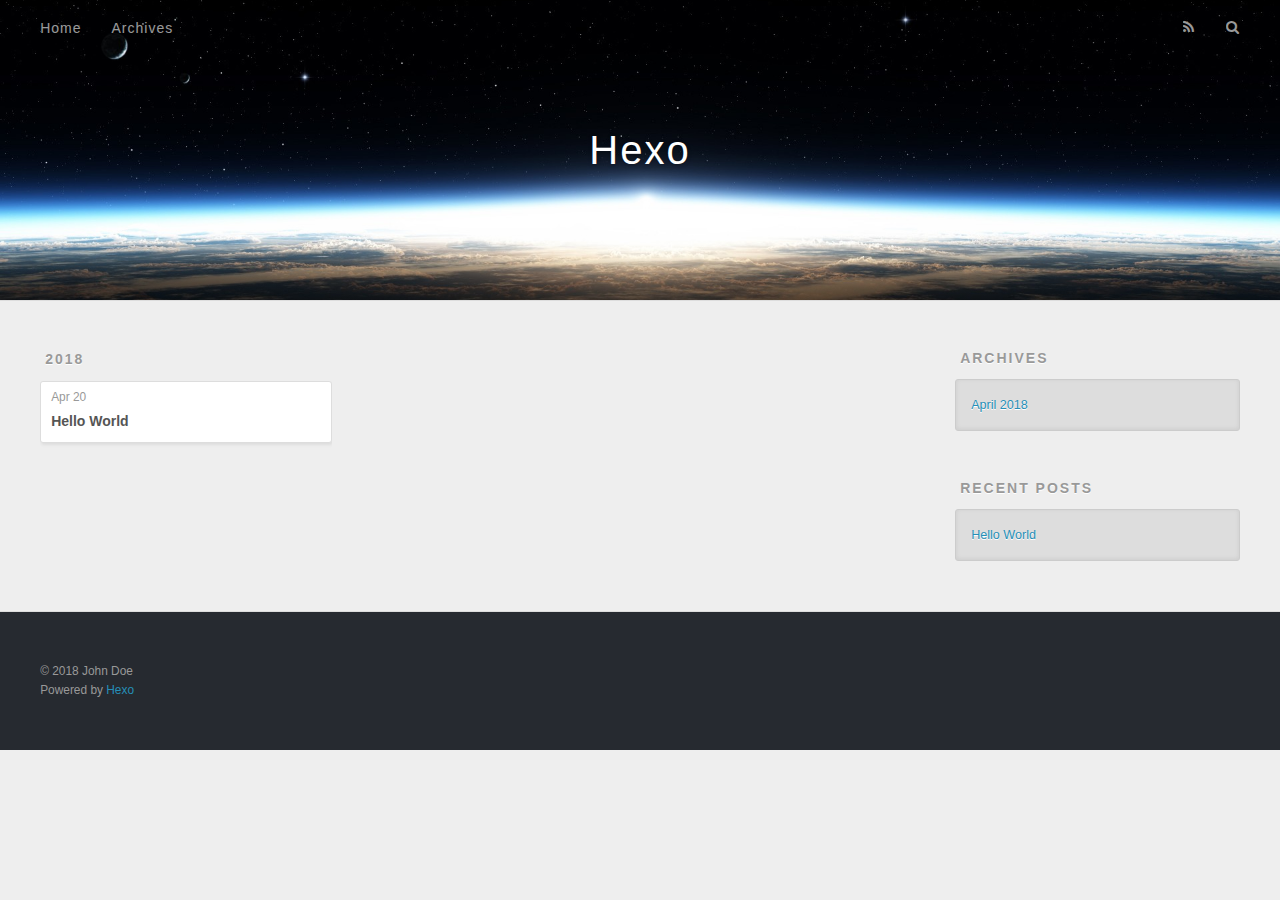
==== archives/index.html @ d2221f28 "Site updated: 2018-04-20 19:33:54" ====
<!DOCTYPE html>
<html>
<head>
  <meta charset="utf-8">
  

  
  <title>Archives | Hexo</title>
  <meta name="viewport" content="width=device-width, initial-scale=1, maximum-scale=1">
  <meta property="og:type" content="website">
<meta property="og:title" content="Hexo">
<meta property="og:url" content="http://yoursite.com/archives/index.html">
<meta property="og:site_name" content="Hexo">
<meta property="og:locale" content="default">
<meta name="twitter:card" content="summary">
<meta name="twitter:title" content="Hexo">
  
    <link rel="alternate" href="/atom.xml" title="Hexo" type="application/atom+xml">
  
  
    <link rel="icon" href="/favicon.png">
  
  
    <link href="//fonts.googleapis.com/css?family=Source+Code+Pro" rel="stylesheet" type="text/css">
  
  <link rel="stylesheet" href="/css/style.css">
</head>

<body>
  <div id="container">
    <div id="wrap">
      <header id="header">
  <div id="banner"></div>
  <div id="header-outer" class="outer">
    <div id="header-title" class="inner">
      <h1 id="logo-wrap">
        <a href="/" id="logo">Hexo</a>
      </h1>
      
    </div>
    <div id="header-inner" class="inner">
      <nav id="main-nav">
        <a id="main-nav-toggle" class="nav-icon"></a>
        
          <a class="main-nav-link" href="/">Home</a>
        
          <a class="main-nav-link" href="/archives">Archives</a>
        
      </nav>
      <nav id="sub-nav">
        
          <a id="nav-rss-link" class="nav-icon" href="/atom.xml" title="RSS Feed"></a>
        
        <a id="nav-search-btn" class="nav-icon" title="Search"></a>
      </nav>
      <div id="search-form-wrap">
        <form action="//google.com/search" method="get" accept-charset="UTF-8" class="search-form"><input type="search" name="q" class="search-form-input" placeholder="Search"><button type="submit" class="search-form-submit">&#xF002;</button><input type="hidden" name="sitesearch" value="http://yoursite.com"></form>
      </div>
    </div>
  </div>
</header>
      <div class="outer">
        <section id="main">
  
  
    
    
      
      
      <section class="archives-wrap">
        <div class="archive-year-wrap">
          <a href="/archives/2018" class="archive-year">2018</a>
        </div>
        <div class="archives">
    
    <article class="archive-article archive-type-post">
  <div class="archive-article-inner">
    <header class="archive-article-header">
      <a href="/2018/04/20/hello-world/" class="archive-article-date">
  <time datetime="2018-04-20T11:28:16.272Z" itemprop="datePublished">Apr 20</time>
</a>
      
  
    <h1 itemprop="name">
      <a class="archive-article-title" href="/2018/04/20/hello-world/">Hello World</a>
    </h1>
  

    </header>
  </div>
</article>
  
  
    </div></section>
  


</section>
        
          <aside id="sidebar">
  
    

  
    

  
    
  
    
  <div class="widget-wrap">
    <h3 class="widget-title">Archives</h3>
    <div class="widget">
      <ul class="archive-list"><li class="archive-list-item"><a class="archive-list-link" href="/archives/2018/04/">April 2018</a></li></ul>
    </div>
  </div>


  
    
  <div class="widget-wrap">
    <h3 class="widget-title">Recent Posts</h3>
    <div class="widget">
      <ul>
        
          <li>
            <a href="/2018/04/20/hello-world/">Hello World</a>
          </li>
        
      </ul>
    </div>
  </div>

  
</aside>
        
      </div>
      <footer id="footer">
  
  <div class="outer">
    <div id="footer-info" class="inner">
      &copy; 2018 John Doe<br>
      Powered by <a href="http://hexo.io/" target="_blank">Hexo</a>
    </div>
  </div>
</footer>
    </div>
    <nav id="mobile-nav">
  
    <a href="/" class="mobile-nav-link">Home</a>
  
    <a href="/archives" class="mobile-nav-link">Archives</a>
  
</nav>
    

<script src="//ajax.googleapis.com/ajax/libs/jquery/2.0.3/jquery.min.js"></script>


  <link rel="stylesheet" href="/fancybox/jquery.fancybox.css">
  <script src="/fancybox/jquery.fancybox.pack.js"></script>


<script src="/js/script.js"></script>



  </div>
</body>
</html>
---- css/style.css ----
body {
  width: 100%;
}
body:before,
body:after {
  content: "";
  display: table;
}
body:after {
  clear: both;
}
html,
body,
div,
span,
applet,
object,
iframe,
h1,
h2,
h3,
h4,
h5,
h6,
p,
blockquote,
pre,
a,
abbr,
acronym,
address,
big,
cite,
code,
del,
dfn,
em,
img,
ins,
kbd,
q,
s,
samp,
small,
strike,
strong,
sub,
sup,
tt,
var,
dl,
dt,
dd,
ol,
ul,
li,
fieldset,
form,
label,
legend,
table,
caption,
tbody,
tfoot,
thead,
tr,
th,
td {
  margin: 0;
  padding: 0;
  border: 0;
  outline: 0;
  font-weight: inherit;
  font-style: inherit;
  font-family: inherit;
  font-size: 100%;
  vertical-align: baseline;
}
body {
  line-height: 1;
  color: #000;
  background: #fff;
}
ol,
ul {
  list-style: none;
}
table {
  border-collapse: separate;
  border-spacing: 0;
  vertical-align: middle;
}
caption,
th,
td {
  text-align: left;
  font-weight: normal;
  vertical-align: middle;
}
a img {
  border: none;
}
input,
button {
  margin: 0;
  padding: 0;
}
input::-moz-focus-inner,
button::-moz-focus-inner {
  border: 0;
  padding: 0;
}
@font-face {
  font-family: FontAwesome;
  font-style: normal;
  font-weight: normal;
  src: url("fonts/fontawesome-webfont.eot?v=#4.0.3");
  src: url("fonts/fontawesome-webfont.eot?#iefix&v=#4.0.3") format("embedded-opentype"), url("fonts/fontawesome-webfont.woff?v=#4.0.3") format("woff"), url("fonts/fontawesome-webfont.ttf?v=#4.0.3") format("truetype"), url("fonts/fontawesome-webfont.svg#fontawesomeregular?v=#4.0.3") format("svg");
}
html,
body,
#container {
  height: 100%;
}
body {
  background: #eee;
  font: 14px -apple-system, BlinkMacSystemFont, "Segoe UI", "Roboto", "Oxygen", "Ubuntu", "Cantarell", "Fira Sans", "Droid Sans", "Helvetica Neue", sans-serif;
  -webkit-text-size-adjust: 100%;
}
.outer {
  max-width: 1220px;
  margin: 0 auto;
  padding: 0 20px;
}
.outer:before,
.outer:after {
  content: "";
  display: table;
}
.outer:after {
  clear: both;
}
.inner {
  display: inline;
  float: left;
  width: 98.33333333333333%;
  margin: 0 0.833333333333333%;
}
.left,
.alignleft {
  float: left;
}
.right,
.alignright {
  float: right;
}
.clear {
  clear: both;
}
#container {
  position: relative;
}
.mobile-nav-on {
  overflow: hidden;
}
#wrap {
  height: 100%;
  width: 100%;
  position: absolute;
  top: 0;
  left: 0;
  -webkit-transition: 0.2s ease-out;
  -moz-transition: 0.2s ease-out;
  -ms-transition: 0.2s ease-out;
  transition: 0.2s ease-out;
  z-index: 1;
  background: #eee;
}
.mobile-nav-on #wrap {
  left: 280px;
}
@media screen and (min-width: 768px) {
  #main {
    display: inline;
    float: left;
    width: 73.33333333333333%;
    margin: 0 0.833333333333333%;
  }
}
.article-date,
.article-category-link,
.archive-year,
.widget-title {
  text-decoration: none;
  text-transform: uppercase;
  letter-spacing: 2px;
  color: #999;
  margin-bottom: 1em;
  margin-left: 5px;
  line-height: 1em;
  text-shadow: 0 1px #fff;
  font-weight: bold;
}
.article-inner,
.archive-article-inner {
  background: #fff;
  -webkit-box-shadow: 1px 2px 3px #ddd;
  box-shadow: 1px 2px 3px #ddd;
  border: 1px solid #ddd;
  border-radius: 3px;
}
.article-entry h1,
.widget h1 {
  font-size: 2em;
}
.article-entry h2,
.widget h2 {
  font-size: 1.5em;
}
.article-entry h3,
.widget h3 {
  font-size: 1.3em;
}
.article-entry h4,
.widget h4 {
  font-size: 1.2em;
}
.article-entry h5,
.widget h5 {
  font-size: 1em;
}
.article-entry h6,
.widget h6 {
  font-size: 1em;
  color: #999;
}
.article-entry hr,
.widget hr {
  border: 1px dashed #ddd;
}
.article-entry strong,
.widget strong {
  font-weight: bold;
}
.article-entry em,
.widget em,
.article-entry cite,
.widget cite {
  font-style: italic;
}
.article-entry sup,
.widget sup,
.article-entry sub,
.widget sub {
  font-size: 0.75em;
  line-height: 0;
  position: relative;
  vertical-align: baseline;
}
.article-entry sup,
.widget sup {
  top: -0.5em;
}
.article-entry sub,
.widget sub {
  bottom: -0.2em;
}
.article-entry small,
.widget small {
  font-size: 0.85em;
}
.article-entry acronym,
.widget acronym,
.article-entry abbr,
.widget abbr {
  border-bottom: 1px dotted;
}
.article-entry ul,
.widget ul,
.article-entry ol,
.widget ol,
.article-entry dl,
.widget dl {
  margin: 0 20px;
  line-height: 1.6em;
}
.article-entry ul ul,
.widget ul ul,
.article-entry ol ul,
.widget ol ul,
.article-entry ul ol,
.widget ul ol,
.article-entry ol ol,
.widget ol ol {
  margin-top: 0;
  margin-bottom: 0;
}
.article-entry ul,
.widget ul {
  list-style: disc;
}
.article-entry ol,
.widget ol {
  list-style: decimal;
}
.article-entry dt,
.widget dt {
  font-weight: bold;
}
#header {
  height: 300px;
  position: relative;
  border-bottom: 1px solid #ddd;
}
#header:before,
#header:after {
  content: "";
  position: absolute;
  left: 0;
  right: 0;
  height: 40px;
}
#header:before {
  top: 0;
  background: -webkit-linear-gradient(rgba(0,0,0,0.2), transparent);
  background: -moz-linear-gradient(rgba(0,0,0,0.2), transparent);
  background: -ms-linear-gradient(rgba(0,0,0,0.2), transparent);
  background: linear-gradient(rgba(0,0,0,0.2), transparent);
}
#header:after {
  bottom: 0;
  background: -webkit-linear-gradient(transparent, rgba(0,0,0,0.2));
  background: -moz-linear-gradient(transparent, rgba(0,0,0,0.2));
  background: -ms-linear-gradient(transparent, rgba(0,0,0,0.2));
  background: linear-gradient(transparent, rgba(0,0,0,0.2));
}
#header-outer {
  height: 100%;
  position: relative;
}
#header-inner {
  position: relative;
  overflow: hidden;
}
#banner {
  position: absolute;
  top: 0;
  left: 0;
  width: 100%;
  height: 100%;
  background: url("images/banner.jpg") center #000;
  -webkit-background-size: cover;
  -moz-background-size: cover;
  background-size: cover;
  z-index: -1;
}
#header-title {
  text-align: center;
  height: 40px;
  position: absolute;
  top: 50%;
  left: 0;
  margin-top: -20px;
}
#logo,
#subtitle {
  text-decoration: none;
  color: #fff;
  font-weight: 300;
  text-shadow: 0 1px 4px rgba(0,0,0,0.3);
}
#logo {
  font-size: 40px;
  line-height: 40px;
  letter-spacing: 2px;
}
#subtitle {
  font-size: 16px;
  line-height: 16px;
  letter-spacing: 1px;
}
#subtitle-wrap {
  margin-top: 16px;
}
#main-nav {
  float: left;
  margin-left: -15px;
}
.nav-icon,
.main-nav-link {
  float: left;
  color: #fff;
  opacity: 0.6;
  text-decoration: none;
  text-shadow: 0 1px rgba(0,0,0,0.2);
  -webkit-transition: opacity 0.2s;
  -moz-transition: opacity 0.2s;
  -ms-transition: opacity 0.2s;
  transition: opacity 0.2s;
  display: block;
  padding: 20px 15px;
}
.nav-icon:hover,
.main-nav-link:hover {
  opacity: 1;
}
.nav-icon {
  font-family: FontAwesome;
  text-align: center;
  font-size: 14px;
  width: 14px;
  height: 14px;
  padding: 20px 15px;
  position: relative;
  cursor: pointer;
}
.main-nav-link {
  font-weight: 300;
  letter-spacing: 1px;
}
@media screen and (max-width: 479px) {
  .main-nav-link {
    display: none;
  }
}
#main-nav-toggle {
  display: none;
}
#main-nav-toggle:before {
  content: "\f0c9";
}
@media screen and (max-width: 479px) {
  #main-nav-toggle {
    display: block;
  }
}
#sub-nav {
  float: right;
  margin-right: -15px;
}
#nav-rss-link:before {
  content: "\f09e";
}
#nav-search-btn:before {
  content: "\f002";
}
#search-form-wrap {
  position: absolute;
  top: 15px;
  width: 150px;
  height: 30px;
  right: -150px;
  opacity: 0;
  -webkit-transition: 0.2s ease-out;
  -moz-transition: 0.2s ease-out;
  -ms-transition: 0.2s ease-out;
  transition: 0.2s ease-out;
}
#search-form-wrap.on {
  opacity: 1;
  right: 0;
}
@media screen and (max-width: 479px) {
  #search-form-wrap {
    width: 100%;
    right: -100%;
  }
}
.search-form {
  position: absolute;
  top: 0;
  left: 0;
  right: 0;
  background: #fff;
  padding: 5px 15px;
  border-radius: 15px;
  -webkit-box-shadow: 0 0 10px rgba(0,0,0,0.3);
  box-shadow: 0 0 10px rgba(0,0,0,0.3);
}
.search-form-input {
  border: none;
  background: none;
  color: #555;
  width: 100%;
  font: 13px -apple-system, BlinkMacSystemFont, "Segoe UI", "Roboto", "Oxygen", "Ubuntu", "Cantarell", "Fira Sans", "Droid Sans", "Helvetica Neue", sans-serif;
  outline: none;
}
.search-form-input::-webkit-search-results-decoration,
.search-form-input::-webkit-search-cancel-button {
  -webkit-appearance: none;
}
.search-form-submit {
  position: absolute;
  top: 50%;
  right: 10px;
  margin-top: -7px;
  font: 13px FontAwesome;
  border: none;
  background: none;
  color: #bbb;
  cursor: pointer;
}
.search-form-submit:hover,
.search-form-submit:focus {
  color: #777;
}
.article {
  margin: 50px 0;
}
.article-inner {
  overflow: hidden;
}
.article-meta:before,
.article-meta:after {
  content: "";
  display: table;
}
.article-meta:after {
  clear: both;
}
.article-date {
  float: left;
}
.article-category {
  float: left;
  line-height: 1em;
  color: #ccc;
  text-shadow: 0 1px #fff;
  margin-left: 8px;
}
.article-category:before {
  content: "\2022";
}
.article-category-link {
  margin: 0 12px 1em;
}
.article-header {
  padding: 20px 20px 0;
}
.article-title {
  text-decoration: none;
  font-size: 2em;
  font-weight: bold;
  color: #555;
  line-height: 1.1em;
  -webkit-transition: color 0.2s;
  -moz-transition: color 0.2s;
  -ms-transition: color 0.2s;
  transition: color 0.2s;
}
a.article-title:hover {
  color: #258fb8;
}
.article-entry {
  color: #555;
  padding: 0 20px;
}
.article-entry:before,
.article-entry:after {
  content: "";
  display: table;
}
.article-entry:after {
  clear: both;
}
.article-entry p,
.article-entry table {
  line-height: 1.6em;
  margin: 1.6em 0;
}
.article-entry h1,
.article-entry h2,
.article-entry h3,
.article-entry h4,
.article-entry h5,
.article-entry h6 {
  font-weight: bold;
}
.article-entry h1,
.article-entry h2,
.article-entry h3,
.article-entry h4,
.article-entry h5,
.article-entry h6 {
  line-height: 1.1em;
  margin: 1.1em 0;
}
.article-entry a {
  color: #258fb8;
  text-decoration: none;
}
.article-entry a:hover {
  text-decoration: underline;
}
.article-entry ul,
.article-entry ol,
.article-entry dl {
  margin-top: 1.6em;
  margin-bottom: 1.6em;
}
.article-entry img,
.article-entry video {
  max-width: 100%;
  height: auto;
  display: block;
  margin: auto;
}
.article-entry iframe {
  border: none;
}
.article-entry table {
  width: 100%;
  border-collapse: collapse;
  border-spacing: 0;
}
.article-entry th {
  font-weight: bold;
  border-bottom: 3px solid #ddd;
  padding-bottom: 0.5em;
}
.article-entry td {
  border-bottom: 1px solid #ddd;
  padding: 10px 0;
}
.article-entry blockquote {
  font-family: Georgia, "Times New Roman", serif;
  font-size: 1.4em;
  margin: 1.6em 20px;
  text-align: center;
}
.article-entry blockquote footer {
  font-size: 14px;
  margin: 1.6em 0;
  font-family: -apple-system, BlinkMacSystemFont, "Segoe UI", "Roboto", "Oxygen", "Ubuntu", "Cantarell", "Fira Sans", "Droid Sans", "Helvetica Neue", sans-serif;
}
.article-entry blockquote footer cite:before {
  content: "—";
  padding: 0 0.5em;
}
.article-entry .pullquote {
  text-align: left;
  width: 45%;
  margin: 0;
}
.article-entry .pullquote.left {
  margin-left: 0.5em;
  margin-right: 1em;
}
.article-entry .pullquote.right {
  margin-right: 0.5em;
  margin-left: 1em;
}
.article-entry .caption {
  color: #999;
  display: block;
  font-size: 0.9em;
  margin-top: 0.5em;
  position: relative;
  text-align: center;
}
.article-entry .video-container {
  position: relative;
  padding-top: 56.25%;
  height: 0;
  overflow: hidden;
}
.article-entry .video-container iframe,
.article-entry .video-container object,
.article-entry .video-container embed {
  position: absolute;
  top: 0;
  left: 0;
  width: 100%;
  height: 100%;
  margin-top: 0;
}
.article-more-link a {
  display: inline-block;
  line-height: 1em;
  padding: 6px 15px;
  border-radius: 15px;
  background: #eee;
  color: #999;
  text-shadow: 0 1px #fff;
  text-decoration: none;
}
.article-more-link a:hover {
  background: #258fb8;
  color: #fff;
  text-decoration: none;
  text-shadow: 0 1px #1e7293;
}
.article-footer {
  font-size: 0.85em;
  line-height: 1.6em;
  border-top: 1px solid #ddd;
  padding-top: 1.6em;
  margin: 0 20px 20px;
}
.article-footer:before,
.article-footer:after {
  content: "";
  display: table;
}
.article-footer:after {
  clear: both;
}
.article-footer a {
  color: #999;
  text-decoration: none;
}
.article-footer a:hover {
  color: #555;
}
.article-tag-list-item {
  float: left;
  margin-right: 10px;
}
.article-tag-list-link:before {
  content: "#";
}
.article-comment-link {
  float: right;
}
.article-comment-link:before {
  content: "\f075";
  font-family: FontAwesome;
  padding-right: 8px;
}
.article-share-link {
  cursor: pointer;
  float: right;
  margin-left: 20px;
}
.article-share-link:before {
  content: "\f064";
  font-family: FontAwesome;
  padding-right: 6px;
}
#article-nav {
  position: relative;
}
#article-nav:before,
#article-nav:after {
  content: "";
  display: table;
}
#article-nav:after {
  clear: both;
}
@media screen and (min-width: 768px) {
  #article-nav {
    margin: 50px 0;
  }
  #article-nav:before {
    width: 8px;
    height: 8px;
    position: absolute;
    top: 50%;
    left: 50%;
    margin-top: -4px;
    margin-left: -4px;
    content: "";
    border-radius: 50%;
    background: #ddd;
    -webkit-box-shadow: 0 1px 2px #fff;
    box-shadow: 0 1px 2px #fff;
  }
}
.article-nav-link-wrap {
  text-decoration: none;
  text-shadow: 0 1px #fff;
  color: #999;
  -webkit-box-sizing: border-box;
  -moz-box-sizing: border-box;
  box-sizing: border-box;
  margin-top: 50px;
  text-align: center;
  display: block;
}
.article-nav-link-wrap:hover {
  color: #555;
}
@media screen and (min-width: 768px) {
  .article-nav-link-wrap {
    width: 50%;
    margin-top: 0;
  }
}
@media screen and (min-width: 768px) {
  #article-nav-newer {
    float: left;
    text-align: right;
    padding-right: 20px;
  }
}
@media screen and (min-width: 768px) {
  #article-nav-older {
    float: right;
    text-align: left;
    padding-left: 20px;
  }
}
.article-nav-caption {
  text-transform: uppercase;
  letter-spacing: 2px;
  color: #ddd;
  line-height: 1em;
  font-weight: bold;
}
#article-nav-newer .article-nav-caption {
  margin-right: -2px;
}
.article-nav-title {
  font-size: 0.85em;
  line-height: 1.6em;
  margin-top: 0.5em;
}
.article-share-box {
  position: absolute;
  display: none;
  background: #fff;
  -webkit-box-shadow: 1px 2px 10px rgba(0,0,0,0.2);
  box-shadow: 1px 2px 10px rgba(0,0,0,0.2);
  border-radius: 3px;
  margin-left: -145px;
  overflow: hidden;
  z-index: 1;
}
.article-share-box.on {
  display: block;
}
.article-share-input {
  width: 100%;
  background: none;
  -webkit-box-sizing: border-box;
  -moz-box-sizing: border-box;
  box-sizing: border-box;
  font: 14px -apple-system, BlinkMacSystemFont, "Segoe UI", "Roboto", "Oxygen", "Ubuntu", "Cantarell", "Fira Sans", "Droid Sans", "Helvetica Neue", sans-serif;
  padding: 0 15px;
  color: #555;
  outline: none;
  border: 1px solid #ddd;
  border-radius: 3px 3px 0 0;
  height: 36px;
  line-height: 36px;
}
.article-share-links {
  background: #eee;
}
.article-share-links:before,
.article-share-links:after {
  content: "";
  display: table;
}
.article-share-links:after {
  clear: both;
}
.article-share-twitter,
.article-share-facebook,
.article-share-pinterest,
.article-share-google {
  width: 50px;
  height: 36px;
  display: block;
  float: left;
  position: relative;
  color: #999;
  text-shadow: 0 1px #fff;
}
.article-share-twitter:before,
.article-share-facebook:before,
.article-share-pinterest:before,
.article-share-google:before {
  font-size: 20px;
  font-family: FontAwesome;
  width: 20px;
  height: 20px;
  position: absolute;
  top: 50%;
  left: 50%;
  margin-top: -10px;
  margin-left: -10px;
  text-align: center;
}
.article-share-twitter:hover,
.article-share-facebook:hover,
.article-share-pinterest:hover,
.article-share-google:hover {
  color: #fff;
}
.article-share-twitter:before {
  content: "\f099";
}
.article-share-twitter:hover {
  background: #00aced;
  text-shadow: 0 1px #008abe;
}
.article-share-facebook:before {
  content: "\f09a";
}
.article-share-facebook:hover {
  background: #3b5998;
  text-shadow: 0 1px #2f477a;
}
.article-share-pinterest:before {
  content: "\f0d2";
}
.article-share-pinterest:hover {
  background: #cb2027;
  text-shadow: 0 1px #a21a1f;
}
.article-share-google:before {
  content: "\f0d5";
}
.article-share-google:hover {
  background: #dd4b39;
  text-shadow: 0 1px #be3221;
}
.article-gallery {
  background: #000;
  position: relative;
}
.article-gallery-photos {
  position: relative;
  overflow: hidden;
}
.article-gallery-img {
  display: none;
  max-width: 100%;
}
.article-gallery-img:first-child {
  display: block;
}
.article-gallery-img.loaded {
  position: absolute;
  display: block;
}
.article-gallery-img img {
  display: block;
  max-width: 100%;
  margin: 0 auto;
}
#comments {
  background: #fff;
  -webkit-box-shadow: 1px 2px 3px #ddd;
  box-shadow: 1px 2px 3px #ddd;
  padding: 20px;
  border: 1px solid #ddd;
  border-radius: 3px;
  margin: 50px 0;
}
#comments a {
  color: #258fb8;
}
.archives-wrap {
  margin: 50px 0;
}
.archives:before,
.archives:after {
  content: "";
  display: table;
}
.archives:after {
  clear: both;
}
.archive-year-wrap {
  margin-bottom: 1em;
}
.archives {
  -webkit-column-gap: 10px;
  -moz-column-gap: 10px;
  column-gap: 10px;
}
@media screen and (min-width: 480px) and (max-width: 767px) {
  .archives {
    -webkit-column-count: 2;
    -moz-column-count: 2;
    column-count: 2;
  }
}
@media screen and (min-width: 768px) {
  .archives {
    -webkit-column-count: 3;
    -moz-column-count: 3;
    column-count: 3;
  }
}
.archive-article {
  -webkit-column-break-inside: avoid;
  page-break-inside: avoid;
  overflow: hidden;
  break-inside: avoid-column;
}
.archive-article-inner {
  padding: 10px;
  margin-bottom: 15px;
}
.archive-article-title {
  text-decoration: none;
  font-weight: bold;
  color: #555;
  -webkit-transition: color 0.2s;
  -moz-transition: color 0.2s;
  -ms-transition: color 0.2s;
  transition: color 0.2s;
  line-height: 1.6em;
}
.archive-article-title:hover {
  color: #258fb8;
}
.archive-article-footer {
  margin-top: 1em;
}
.archive-article-date {
  color: #999;
  text-decoration: none;
  font-size: 0.85em;
  line-height: 1em;
  margin-bottom: 0.5em;
  display: block;
}
#page-nav {
  margin: 50px auto;
  background: #fff;
  -webkit-box-shadow: 1px 2px 3px #ddd;
  box-shadow: 1px 2px 3px #ddd;
  border: 1px solid #ddd;
  border-radius: 3px;
  text-align: center;
  color: #999;
  overflow: hidden;
}
#page-nav:before,
#page-nav:after {
  content: "";
  display: table;
}
#page-nav:after {
  clear: both;
}
#page-nav a,
#page-nav span {
  padding: 10px 20px;
  line-height: 1;
  height: 2ex;
}
#page-nav a {
  color: #999;
  text-decoration: none;
}
#page-nav a:hover {
  background: #999;
  color: #fff;
}
#page-nav .prev {
  float: left;
}
#page-nav .next {
  float: right;
}
#page-nav .page-number {
  display: inline-block;
}
@media screen and (max-width: 479px) {
  #page-nav .page-number {
    display: none;
  }
}
#page-nav .current {
  color: #555;
  font-weight: bold;
}
#page-nav .space {
  color: #ddd;
}
#footer {
  background: #262a30;
  padding: 50px 0;
  border-top: 1px solid #ddd;
  color: #999;
}
#footer a {
  color: #258fb8;
  text-decoration: none;
}
#footer a:hover {
  text-decoration: underline;
}
#footer-info {
  line-height: 1.6em;
  font-size: 0.85em;
}
.article-entry pre,
.article-entry .highlight {
  background: #2d2d2d;
  margin: 0 -20px;
  padding: 15px 20px;
  border-style: solid;
  border-color: #ddd;
  border-width: 1px 0;
  overflow: auto;
  color: #ccc;
  line-height: 22.400000000000002px;
}
.article-entry .highlight .gutter pre,
.article-entry .gist .gist-file .gist-data .line-numbers {
  color: #666;
  font-size: 0.85em;
}
.article-entry pre,
.article-entry code {
  font-family: "Source Code Pro", Consolas, Monaco, Menlo, Consolas, monospace;
}
.article-entry code {
  background: #eee;
  text-shadow: 0 1px #fff;
  padding: 0 0.3em;
}
.article-entry pre code {
  background: none;
  text-shadow: none;
  padding: 0;
}
.article-entry .highlight pre {
  border: none;
  margin: 0;
  padding: 0;
}
.article-entry .highlight table {
  margin: 0;
  width: auto;
}
.article-entry .highlight td {
  border: none;
  padding: 0;
}
.article-entry .highlight figcaption {
  font-size: 0.85em;
  color: #999;
  line-height: 1em;
  margin-bottom: 1em;
}
.article-entry .highlight figcaption:before,
.article-entry .highlight figcaption:after {
  content: "";
  display: table;
}
.article-entry .highlight figcaption:after {
  clear: both;
}
.article-entry .highlight figcaption a {
  float: right;
}
.article-entry .highlight .gutter pre {
  text-align: right;
  padding-right: 20px;
}
.article-entry .highlight .line {
  height: 22.400000000000002px;
}
.article-entry .highlight .line.marked {
  background: #515151;
}
.article-entry .gist {
  margin: 0 -20px;
  border-style: solid;
  border-color: #ddd;
  border-width: 1px 0;
  background: #2d2d2d;
  padding: 15px 20px 15px 0;
}
.article-entry .gist .gist-file {
  border: none;
  font-family: "Source Code Pro", Consolas, Monaco, Menlo, Consolas, monospace;
  margin: 0;
}
.article-entry .gist .gist-file .gist-data {
  background: none;
  border: none;
}
.article-entry .gist .gist-file .gist-data .line-numbers {
  background: none;
  border: none;
  padding: 0 20px 0 0;
}
.article-entry .gist .gist-file .gist-data .line-data {
  padding: 0 !important;
}
.article-entry .gist .gist-file .highlight {
  margin: 0;
  padding: 0;
  border: none;
}
.article-entry .gist .gist-file .gist-meta {
  background: #2d2d2d;
  color: #999;
  font: 0.85em -apple-system, BlinkMacSystemFont, "Segoe UI", "Roboto", "Oxygen", "Ubuntu", "Cantarell", "Fira Sans", "Droid Sans", "Helvetica Neue", sans-serif;
  text-shadow: 0 0;
  padding: 0;
  margin-top: 1em;
  margin-left: 20px;
}
.article-entry .gist .gist-file .gist-meta a {
  color: #258fb8;
  font-weight: normal;
}
.article-entry .gist .gist-file .gist-meta a:hover {
  text-decoration: underline;
}
pre .comment,
pre .title {
  color: #999;
}
pre .variable,
pre .attribute,
pre .tag,
pre .regexp,
pre .ruby .constant,
pre .xml .tag .title,
pre .xml .pi,
pre .xml .doctype,
pre .html .doctype,
pre .css .id,
pre .css .class,
pre .css .pseudo {
  color: #f2777a;
}
pre .number,
pre .preprocessor,
pre .built_in,
pre .literal,
pre .params,
pre .constant {
  color: #f99157;
}
pre .class,
pre .ruby .class .title,
pre .css .rules .attribute {
  color: #9c9;
}
pre .string,
pre .value,
pre .inheritance,
pre .header,
pre .ruby .symbol,
pre .xml .cdata {
  color: #9c9;
}
pre .css .hexcolor {
  color: #6cc;
}
pre .function,
pre .python .decorator,
pre .python .title,
pre .ruby .function .title,
pre .ruby .title .keyword,
pre .perl .sub,
pre .javascript .title,
pre .coffeescript .title {
  color: #69c;
}
pre .keyword,
pre .javascript .function {
  color: #c9c;
}
@media screen and (max-width: 479px) {
  #mobile-nav {
    position: absolute;
    top: 0;
    left: 0;
    width: 280px;
    height: 100%;
    background: #191919;
    border-right: 1px solid #fff;
  }
}
@media screen and (max-width: 479px) {
  .mobile-nav-link {
    display: block;
    color: #999;
    text-decoration: none;
    padding: 15px 20px;
    font-weight: bold;
  }
  .mobile-nav-link:hover {
    color: #fff;
  }
}
@media screen and (min-width: 768px) {
  #sidebar {
    display: inline;
    float: left;
    width: 23.333333333333332%;
    margin: 0 0.833333333333333%;
  }
}
.widget-wrap {
  margin: 50px 0;
}
.widget {
  color: #777;
  text-shadow: 0 1px #fff;
  background: #ddd;
  -webkit-box-shadow: 0 -1px 4px #ccc inset;
  box-shadow: 0 -1px 4px #ccc inset;
  border: 1px solid #ccc;
  padding: 15px;
  border-radius: 3px;
}
.widget a {
  color: #258fb8;
  text-decoration: none;
}
.widget a:hover {
  text-decoration: underline;
}
.widget ul ul,
.widget ol ul,
.widget dl ul,
.widget ul ol,
.widget ol ol,
.widget dl ol,
.widget ul dl,
.widget ol dl,
.widget dl dl {
  margin-left: 15px;
  list-style: disc;
}
.widget {
  line-height: 1.6em;
  word-wrap: break-word;
  font-size: 0.9em;
}
.widget ul,
.widget ol {
  list-style: none;
  margin: 0;
}
.widget ul ul,
.widget ol ul,
.widget ul ol,
.widget ol ol {
  margin: 0 20px;
}
.widget ul ul,
.widget ol ul {
  list-style: disc;
}
.widget ul ol,
.widget ol ol {
  list-style: decimal;
}
.category-list-count,
.tag-list-count,
.archive-list-count {
  padding-left: 5px;
  color: #999;
  font-size: 0.85em;
}
.category-list-count:before,
.tag-list-count:before,
.archive-list-count:before {
  content: "(";
}
.category-list-count:after,
.tag-list-count:after,
.archive-list-count:after {
  content: ")";
}
.tagcloud a {
  margin-right: 5px;
  display: inline-block;
}
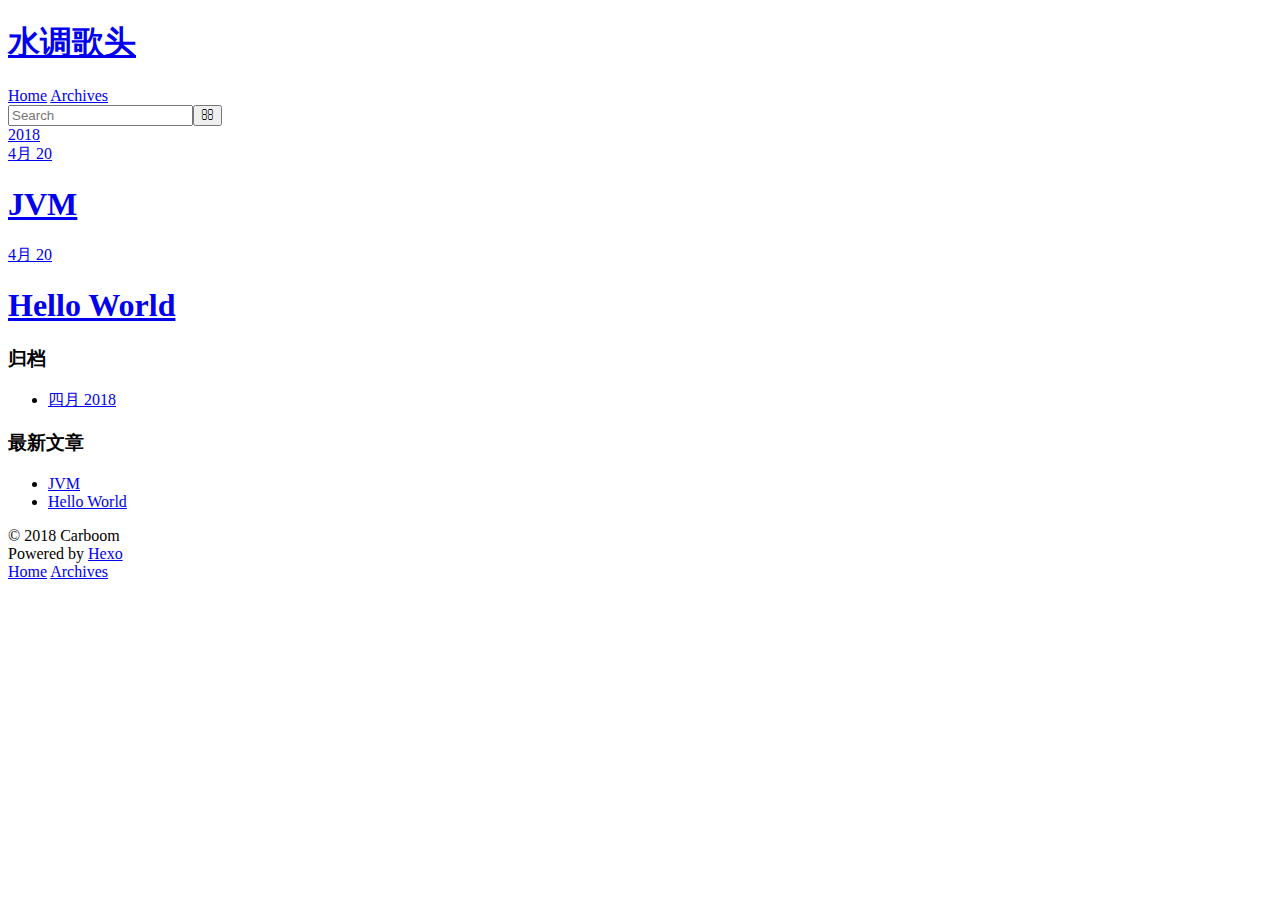
==== commit dfbebb00: "Site updated: 2018-04-20 20:42:25" ====
--- a/archives/index.html
+++ b/archives/index.html
@@ -5,17 +5,17 @@
   
 
   
-  <title>Archives | Hexo</title>
+  <title>归档 | 水调歌头</title>
   <meta name="viewport" content="width=device-width, initial-scale=1, maximum-scale=1">
   <meta property="og:type" content="website">
-<meta property="og:title" content="Hexo">
-<meta property="og:url" content="http://yoursite.com/archives/index.html">
-<meta property="og:site_name" content="Hexo">
-<meta property="og:locale" content="default">
+<meta property="og:title" content="水调歌头">
+<meta property="og:url" content="https://carboom.github.io/archives/index.html">
+<meta property="og:site_name" content="水调歌头">
+<meta property="og:locale" content="zh-CN">
 <meta name="twitter:card" content="summary">
-<meta name="twitter:title" content="Hexo">
+<meta name="twitter:title" content="水调歌头">
   
-    <link rel="alternate" href="/atom.xml" title="Hexo" type="application/atom+xml">
+    <link rel="alternate" href="carboom.github.io/atom.xml" title="水调歌头" type="application/atom+xml">
   
   
     <link rel="icon" href="/favicon.png">
@@ -23,7 +23,7 @@
   
     <link href="//fonts.googleapis.com/css?family=Source+Code+Pro" rel="stylesheet" type="text/css">
   
-  <link rel="stylesheet" href="/css/style.css">
+  <link rel="stylesheet" href="carboom.github.io/css/style.css">
 </head>
 
 <body>
@@ -34,7 +34,7 @@
   <div id="header-outer" class="outer">
     <div id="header-title" class="inner">
       <h1 id="logo-wrap">
-        <a href="/" id="logo">Hexo</a>
+        <a href="carboom.github.io/" id="logo">水调歌头</a>
       </h1>
       
     </div>
@@ -42,19 +42,19 @@
       <nav id="main-nav">
         <a id="main-nav-toggle" class="nav-icon"></a>
         
-          <a class="main-nav-link" href="/">Home</a>
+          <a class="main-nav-link" href="carboom.github.io/">Home</a>
         
-          <a class="main-nav-link" href="/archives">Archives</a>
+          <a class="main-nav-link" href="carboom.github.io/archives">Archives</a>
         
       </nav>
       <nav id="sub-nav">
         
-          <a id="nav-rss-link" class="nav-icon" href="/atom.xml" title="RSS Feed"></a>
+          <a id="nav-rss-link" class="nav-icon" href="carboom.github.io/atom.xml" title="RSS Feed"></a>
         
-        <a id="nav-search-btn" class="nav-icon" title="Search"></a>
+        <a id="nav-search-btn" class="nav-icon" title="搜索"></a>
       </nav>
       <div id="search-form-wrap">
-        <form action="//google.com/search" method="get" accept-charset="UTF-8" class="search-form"><input type="search" name="q" class="search-form-input" placeholder="Search"><button type="submit" class="search-form-submit">&#xF002;</button><input type="hidden" name="sitesearch" value="http://yoursite.com"></form>
+        <form action="//google.com/search" method="get" accept-charset="UTF-8" class="search-form"><input type="search" name="q" class="search-form-input" placeholder="Search"><button type="submit" class="search-form-submit">&#xF002;</button><input type="hidden" name="sitesearch" value="https://carboom.github.io"></form>
       </div>
     </div>
   </div>
@@ -69,20 +69,39 @@
       
       <section class="archives-wrap">
         <div class="archive-year-wrap">
-          <a href="/archives/2018" class="archive-year">2018</a>
+          <a href="carboom.github.io/archives/2018" class="archive-year">2018</a>
         </div>
         <div class="archives">
     
     <article class="archive-article archive-type-post">
   <div class="archive-article-inner">
     <header class="archive-article-header">
-      <a href="/2018/04/20/hello-world/" class="archive-article-date">
-  <time datetime="2018-04-20T11:28:16.272Z" itemprop="datePublished">Apr 20</time>
+      <a href="carboom.github.io/2018/04/20/JVM/" class="archive-article-date">
+  <time datetime="2018-04-20T12:36:21.000Z" itemprop="datePublished">4月 20</time>
 </a>
       
   
     <h1 itemprop="name">
-      <a class="archive-article-title" href="/2018/04/20/hello-world/">Hello World</a>
+      <a class="archive-article-title" href="carboom.github.io/2018/04/20/JVM/">JVM</a>
+    </h1>
+  
+
+    </header>
+  </div>
+</article>
+  
+    
+    
+    <article class="archive-article archive-type-post">
+  <div class="archive-article-inner">
+    <header class="archive-article-header">
+      <a href="carboom.github.io/2018/04/20/hello-world/" class="archive-article-date">
+  <time datetime="2018-04-20T11:28:16.272Z" itemprop="datePublished">4月 20</time>
+</a>
+      
+  
+    <h1 itemprop="name">
+      <a class="archive-article-title" href="carboom.github.io/2018/04/20/hello-world/">Hello World</a>
     </h1>
   
 
@@ -109,9 +128,9 @@
   
     
   <div class="widget-wrap">
-    <h3 class="widget-title">Archives</h3>
+    <h3 class="widget-title">归档</h3>
     <div class="widget">
-      <ul class="archive-list"><li class="archive-list-item"><a class="archive-list-link" href="/archives/2018/04/">April 2018</a></li></ul>
+      <ul class="archive-list"><li class="archive-list-item"><a class="archive-list-link" href="carboom.github.io/archives/2018/04/">四月 2018</a></li></ul>
     </div>
   </div>
 
@@ -119,12 +138,16 @@
   
     
   <div class="widget-wrap">
-    <h3 class="widget-title">Recent Posts</h3>
+    <h3 class="widget-title">最新文章</h3>
     <div class="widget">
       <ul>
         
           <li>
-            <a href="/2018/04/20/hello-world/">Hello World</a>
+            <a href="carboom.github.io/2018/04/20/JVM/">JVM</a>
+          </li>
+        
+          <li>
+            <a href="carboom.github.io/2018/04/20/hello-world/">Hello World</a>
           </li>
         
       </ul>
@@ -139,7 +162,7 @@
   
   <div class="outer">
     <div id="footer-info" class="inner">
-      &copy; 2018 John Doe<br>
+      &copy; 2018 Carboom<br>
       Powered by <a href="http://hexo.io/" target="_blank">Hexo</a>
     </div>
   </div>
@@ -147,9 +170,9 @@
     </div>
     <nav id="mobile-nav">
   
-    <a href="/" class="mobile-nav-link">Home</a>
+    <a href="carboom.github.io/" class="mobile-nav-link">Home</a>
   
-    <a href="/archives" class="mobile-nav-link">Archives</a>
+    <a href="carboom.github.io/archives" class="mobile-nav-link">Archives</a>
   
 </nav>
     
@@ -157,11 +180,11 @@
 <script src="//ajax.googleapis.com/ajax/libs/jquery/2.0.3/jquery.min.js"></script>
 
 
-  <link rel="stylesheet" href="/fancybox/jquery.fancybox.css">
-  <script src="/fancybox/jquery.fancybox.pack.js"></script>
+  <link rel="stylesheet" href="carboom.github.io/fancybox/jquery.fancybox.css">
+  <script src="carboom.github.io/fancybox/jquery.fancybox.pack.js"></script>
 
 
-<script src="/js/script.js"></script>
+<script src="carboom.github.io/js/script.js"></script>
 
 
 
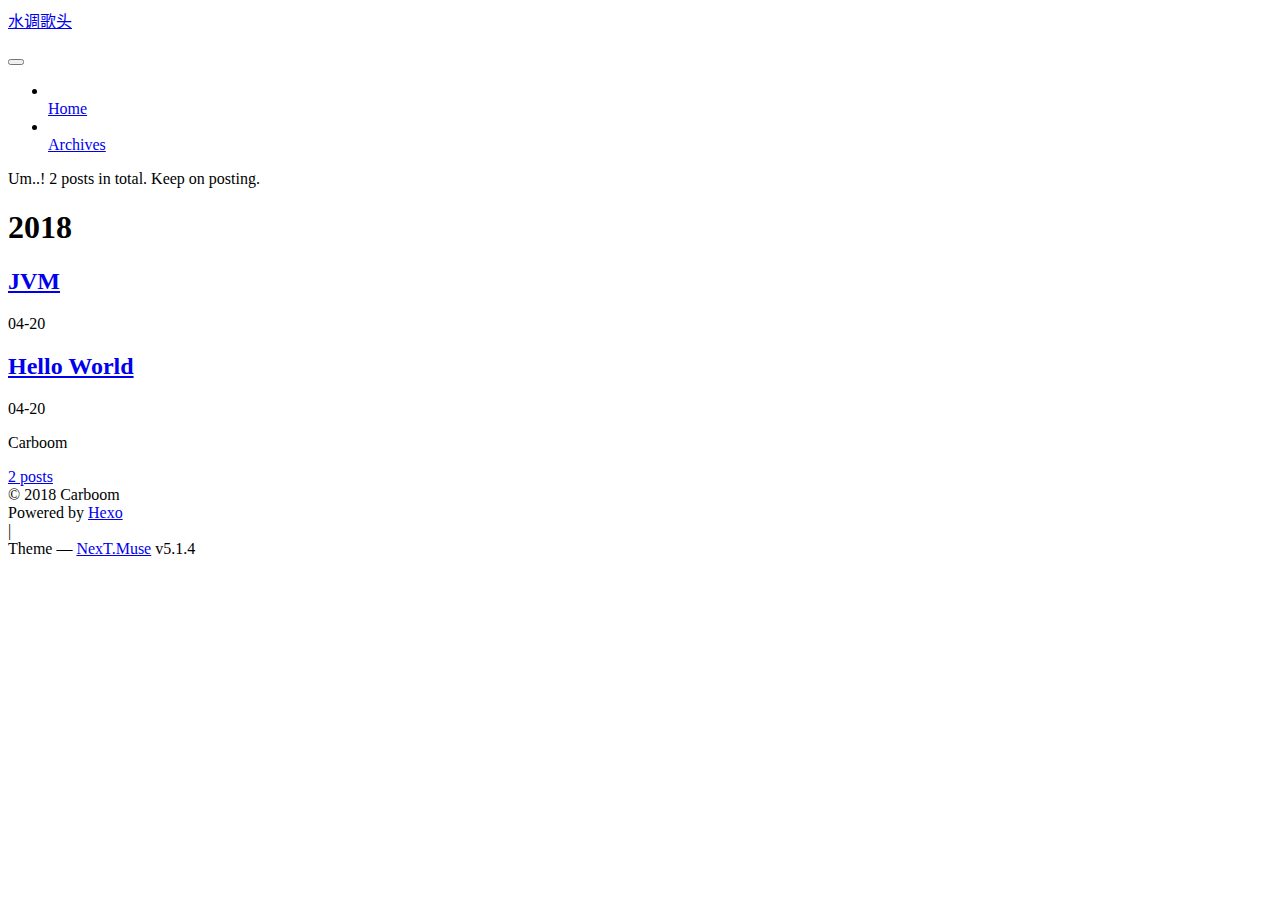
==== commit 69119361: "Site updated: 2018-04-20 20:51:45" ====
--- a/archives/index.html
+++ b/archives/index.html
@@ -1,193 +1,588 @@
 <!DOCTYPE html>
-<html>
+
+
+
+  
+
+
+<html class="theme-next muse use-motion" lang="zh-CN">
 <head>
-  <meta charset="utf-8">
-  
-
-  
-  <title>归档 | 水调歌头</title>
-  <meta name="viewport" content="width=device-width, initial-scale=1, maximum-scale=1">
-  <meta property="og:type" content="website">
+  <meta charset="UTF-8"/>
+<meta http-equiv="X-UA-Compatible" content="IE=edge" />
+<meta name="viewport" content="width=device-width, initial-scale=1, maximum-scale=1"/>
+<meta name="theme-color" content="#222">
+
+
+
+
+
+
+
+
+
+<meta http-equiv="Cache-Control" content="no-transform" />
+<meta http-equiv="Cache-Control" content="no-siteapp" />
+
+
+
+
+
+
+
+
+
+
+
+
+
+
+
+
+  
+  
+  <link href="carboom.github.io/lib/fancybox/source/jquery.fancybox.css?v=2.1.5" rel="stylesheet" type="text/css" />
+
+
+
+
+
+
+
+<link href="carboom.github.io/lib/font-awesome/css/font-awesome.min.css?v=4.6.2" rel="stylesheet" type="text/css" />
+
+<link href="carboom.github.io/css/main.css?v=5.1.4" rel="stylesheet" type="text/css" />
+
+
+  <link rel="apple-touch-icon" sizes="180x180" href="carboom.github.io/images/apple-touch-icon-next.png?v=5.1.4">
+
+
+  <link rel="icon" type="image/png" sizes="32x32" href="carboom.github.io/images/favicon-32x32-next.png?v=5.1.4">
+
+
+  <link rel="icon" type="image/png" sizes="16x16" href="carboom.github.io/images/favicon-16x16-next.png?v=5.1.4">
+
+
+  <link rel="mask-icon" href="carboom.github.io/images/logo.svg?v=5.1.4" color="#222">
+
+
+
+
+
+  <meta name="keywords" content="Hexo, NexT" />
+
+
+
+
+
+
+
+
+
+
+<meta property="og:type" content="website">
 <meta property="og:title" content="水调歌头">
 <meta property="og:url" content="https://carboom.github.io/archives/index.html">
 <meta property="og:site_name" content="水调歌头">
 <meta property="og:locale" content="zh-CN">
 <meta name="twitter:card" content="summary">
 <meta name="twitter:title" content="水调歌头">
-  
-    <link rel="alternate" href="carboom.github.io/atom.xml" title="水调歌头" type="application/atom+xml">
-  
-  
-    <link rel="icon" href="/favicon.png">
-  
-  
-    <link href="//fonts.googleapis.com/css?family=Source+Code+Pro" rel="stylesheet" type="text/css">
-  
-  <link rel="stylesheet" href="carboom.github.io/css/style.css">
+
+
+
+<script type="text/javascript" id="hexo.configurations">
+  var NexT = window.NexT || {};
+  var CONFIG = {
+    root: 'carboom.github.io/',
+    scheme: 'Muse',
+    version: '5.1.4',
+    sidebar: {"position":"left","display":"post","offset":12,"b2t":false,"scrollpercent":false,"onmobile":false},
+    fancybox: true,
+    tabs: true,
+    motion: {"enable":true,"async":false,"transition":{"post_block":"fadeIn","post_header":"slideDownIn","post_body":"slideDownIn","coll_header":"slideLeftIn","sidebar":"slideUpIn"}},
+    duoshuo: {
+      userId: '0',
+      author: 'Author'
+    },
+    algolia: {
+      applicationID: '',
+      apiKey: '',
+      indexName: '',
+      hits: {"per_page":10},
+      labels: {"input_placeholder":"Search for Posts","hits_empty":"We didn't find any results for the search: ${query}","hits_stats":"${hits} results found in ${time} ms"}
+    }
+  };
+</script>
+
+
+
+  <link rel="canonical" href="https://carboom.github.io/archives/"/>
+
+
+
+
+
+  <title>Archive | 水调歌头</title>
+  
+
+
+
+
+
+
+
+
 </head>
 
-<body>
-  <div id="container">
-    <div id="wrap">
-      <header id="header">
-  <div id="banner"></div>
-  <div id="header-outer" class="outer">
-    <div id="header-title" class="inner">
-      <h1 id="logo-wrap">
-        <a href="carboom.github.io/" id="logo">水调歌头</a>
-      </h1>
-      
+<body itemscope itemtype="http://schema.org/WebPage" lang="zh-CN">
+
+  
+  
+    
+  
+
+  <div class="container sidebar-position-left page-archive">
+    <div class="headband"></div>
+
+    <header id="header" class="header" itemscope itemtype="http://schema.org/WPHeader">
+      <div class="header-inner"><div class="site-brand-wrapper">
+  <div class="site-meta ">
+    
+
+    <div class="custom-logo-site-title">
+      <a href="carboom.github.io/"  class="brand" rel="start">
+        <span class="logo-line-before"><i></i></span>
+        <span class="site-title">水调歌头</span>
+        <span class="logo-line-after"><i></i></span>
+      </a>
     </div>
-    <div id="header-inner" class="inner">
-      <nav id="main-nav">
-        <a id="main-nav-toggle" class="nav-icon"></a>
-        
-          <a class="main-nav-link" href="carboom.github.io/">Home</a>
-        
-          <a class="main-nav-link" href="carboom.github.io/archives">Archives</a>
-        
-      </nav>
-      <nav id="sub-nav">
-        
-          <a id="nav-rss-link" class="nav-icon" href="carboom.github.io/atom.xml" title="RSS Feed"></a>
-        
-        <a id="nav-search-btn" class="nav-icon" title="搜索"></a>
-      </nav>
-      <div id="search-form-wrap">
-        <form action="//google.com/search" method="get" accept-charset="UTF-8" class="search-form"><input type="search" name="q" class="search-form-input" placeholder="Search"><button type="submit" class="search-form-submit">&#xF002;</button><input type="hidden" name="sitesearch" value="https://carboom.github.io"></form>
+      
+        <p class="site-subtitle"></p>
+      
+  </div>
+
+  <div class="site-nav-toggle">
+    <button>
+      <span class="btn-bar"></span>
+      <span class="btn-bar"></span>
+      <span class="btn-bar"></span>
+    </button>
+  </div>
+</div>
+
+<nav class="site-nav">
+  
+
+  
+    <ul id="menu" class="menu">
+      
+        
+        <li class="menu-item menu-item-home">
+          <a href="carboom.github.io/" rel="section">
+            
+              <i class="menu-item-icon fa fa-fw fa-home"></i> <br />
+            
+            Home
+          </a>
+        </li>
+      
+        
+        <li class="menu-item menu-item-archives">
+          <a href="carboom.github.io/archives/" rel="section">
+            
+              <i class="menu-item-icon fa fa-fw fa-archive"></i> <br />
+            
+            Archives
+          </a>
+        </li>
+      
+
+      
+    </ul>
+  
+
+  
+</nav>
+
+
+
+ </div>
+    </header>
+
+    <main id="main" class="main">
+      <div class="main-inner">
+        <div class="content-wrap">
+          <div id="content" class="content">
+            
+
+  
+  
+  
+  <div class="post-block archive">
+    <div id="posts" class="posts-collapse">
+      <span class="archive-move-on"></span>
+
+      <span class="archive-page-counter">
+        
+        
+        
+          
+        
+        Um..! 2 posts in total. Keep on posting.
+      </span>
+
+      
+
+        
+        
+        
+
+        
+          
+          <div class="collection-title">
+            <h1 class="archive-year" id="archive-year-2018">2018</h1>
+          </div>
+        
+        
+
+        
+
+  <article class="post post-type-normal" itemscope itemtype="http://schema.org/Article">
+    <header class="post-header">
+
+      <h2 class="post-title">
+        
+            <a class="post-title-link" href="carboom.github.io/2018/04/20/JVM/" itemprop="url">
+              
+                <span itemprop="name">JVM</span>
+              
+            </a>
+        
+      </h2>
+
+      <div class="post-meta">
+        <time class="post-time" itemprop="dateCreated"
+              datetime="2018-04-20T20:36:21+08:00"
+              content="2018-04-20" >
+          04-20
+        </time>
       </div>
+
+    </header>
+  </article>
+
+
+
+      
+
+        
+        
+        
+
+        
+        
+
+        
+
+  <article class="post post-type-normal" itemscope itemtype="http://schema.org/Article">
+    <header class="post-header">
+
+      <h2 class="post-title">
+        
+            <a class="post-title-link" href="carboom.github.io/2018/04/20/hello-world/" itemprop="url">
+              
+                <span itemprop="name">Hello World</span>
+              
+            </a>
+        
+      </h2>
+
+      <div class="post-meta">
+        <time class="post-time" itemprop="dateCreated"
+              datetime="2018-04-20T19:28:16+08:00"
+              content="2018-04-20" >
+          04-20
+        </time>
+      </div>
+
+    </header>
+  </article>
+
+
+
+      
+
     </div>
   </div>
-</header>
-      <div class="outer">
-        <section id="main">
-  
-  
-    
-    
-      
-      
-      <section class="archives-wrap">
-        <div class="archive-year-wrap">
-          <a href="carboom.github.io/archives/2018" class="archive-year">2018</a>
+  
+  
+  
+
+  
+
+
+
+          </div>
+          
+
+
+          
+
         </div>
-        <div class="archives">
-    
-    <article class="archive-article archive-type-post">
-  <div class="archive-article-inner">
-    <header class="archive-article-header">
-      <a href="carboom.github.io/2018/04/20/JVM/" class="archive-article-date">
-  <time datetime="2018-04-20T12:36:21.000Z" itemprop="datePublished">4月 20</time>
-</a>
-      
-  
-    <h1 itemprop="name">
-      <a class="archive-article-title" href="carboom.github.io/2018/04/20/JVM/">JVM</a>
-    </h1>
-  
-
-    </header>
-  </div>
-</article>
-  
-    
-    
-    <article class="archive-article archive-type-post">
-  <div class="archive-article-inner">
-    <header class="archive-article-header">
-      <a href="carboom.github.io/2018/04/20/hello-world/" class="archive-article-date">
-  <time datetime="2018-04-20T11:28:16.272Z" itemprop="datePublished">4月 20</time>
-</a>
-      
-  
-    <h1 itemprop="name">
-      <a class="archive-article-title" href="carboom.github.io/2018/04/20/hello-world/">Hello World</a>
-    </h1>
-  
-
-    </header>
-  </div>
-</article>
-  
-  
-    </div></section>
-  
-
-
-</section>
-        
-          <aside id="sidebar">
-  
-    
-
-  
-    
-
-  
-    
-  
-    
-  <div class="widget-wrap">
-    <h3 class="widget-title">归档</h3>
-    <div class="widget">
-      <ul class="archive-list"><li class="archive-list-item"><a class="archive-list-link" href="carboom.github.io/archives/2018/04/">四月 2018</a></li></ul>
+        
+          
+  
+  <div class="sidebar-toggle">
+    <div class="sidebar-toggle-line-wrap">
+      <span class="sidebar-toggle-line sidebar-toggle-line-first"></span>
+      <span class="sidebar-toggle-line sidebar-toggle-line-middle"></span>
+      <span class="sidebar-toggle-line sidebar-toggle-line-last"></span>
     </div>
   </div>
 
-
-  
+  <aside id="sidebar" class="sidebar">
     
-  <div class="widget-wrap">
-    <h3 class="widget-title">最新文章</h3>
-    <div class="widget">
-      <ul>
-        
-          <li>
-            <a href="carboom.github.io/2018/04/20/JVM/">JVM</a>
-          </li>
-        
-          <li>
-            <a href="carboom.github.io/2018/04/20/hello-world/">Hello World</a>
-          </li>
-        
-      </ul>
+    <div class="sidebar-inner">
+
+      
+
+      
+
+      <section class="site-overview-wrap sidebar-panel sidebar-panel-active">
+        <div class="site-overview">
+          <div class="site-author motion-element" itemprop="author" itemscope itemtype="http://schema.org/Person">
+            
+              <p class="site-author-name" itemprop="name">Carboom</p>
+              <p class="site-description motion-element" itemprop="description"></p>
+          </div>
+
+          <nav class="site-state motion-element">
+
+            
+              <div class="site-state-item site-state-posts">
+              
+                <a href="carboom.github.io/archives/">
+              
+                  <span class="site-state-item-count">2</span>
+                  <span class="site-state-item-name">posts</span>
+                </a>
+              </div>
+            
+
+            
+
+            
+
+          </nav>
+
+          
+
+          
+
+          
+          
+
+          
+          
+
+          
+
+        </div>
+      </section>
+
+      
+
+      
+
     </div>
+  </aside>
+
+
+        
+      </div>
+    </main>
+
+    <footer id="footer" class="footer">
+      <div class="footer-inner">
+        <div class="copyright">&copy; <span itemprop="copyrightYear">2018</span>
+  <span class="with-love">
+    <i class="fa fa-user"></i>
+  </span>
+  <span class="author" itemprop="copyrightHolder">Carboom</span>
+
+  
+</div>
+
+
+  <div class="powered-by">Powered by <a class="theme-link" target="_blank" href="https://hexo.io">Hexo</a></div>
+
+
+
+  <span class="post-meta-divider">|</span>
+
+
+
+  <div class="theme-info">Theme &mdash; <a class="theme-link" target="_blank" href="https://github.com/iissnan/hexo-theme-next">NexT.Muse</a> v5.1.4</div>
+
+
+
+
+        
+
+
+
+
+
+
+
+        
+      </div>
+    </footer>
+
+    
+      <div class="back-to-top">
+        <i class="fa fa-arrow-up"></i>
+        
+      </div>
+    
+
+    
+
   </div>
 
   
-</aside>
-        
-      </div>
-      <footer id="footer">
-  
-  <div class="outer">
-    <div id="footer-info" class="inner">
-      &copy; 2018 Carboom<br>
-      Powered by <a href="http://hexo.io/" target="_blank">Hexo</a>
-    </div>
-  </div>
-</footer>
-    </div>
-    <nav id="mobile-nav">
-  
-    <a href="carboom.github.io/" class="mobile-nav-link">Home</a>
-  
-    <a href="carboom.github.io/archives" class="mobile-nav-link">Archives</a>
-  
-</nav>
-    
-
-<script src="//ajax.googleapis.com/ajax/libs/jquery/2.0.3/jquery.min.js"></script>
-
-
-  <link rel="stylesheet" href="carboom.github.io/fancybox/jquery.fancybox.css">
-  <script src="carboom.github.io/fancybox/jquery.fancybox.pack.js"></script>
-
-
-<script src="carboom.github.io/js/script.js"></script>
-
-
-
-  </div>
+
+<script type="text/javascript">
+  if (Object.prototype.toString.call(window.Promise) !== '[object Function]') {
+    window.Promise = null;
+  }
+</script>
+
+
+
+
+
+
+
+
+
+  
+
+
+
+
+
+
+
+
+
+
+
+
+  
+  
+    <script type="text/javascript" src="carboom.github.io/lib/jquery/index.js?v=2.1.3"></script>
+  
+
+  
+  
+    <script type="text/javascript" src="carboom.github.io/lib/fastclick/lib/fastclick.min.js?v=1.0.6"></script>
+  
+
+  
+  
+    <script type="text/javascript" src="carboom.github.io/lib/jquery_lazyload/jquery.lazyload.js?v=1.9.7"></script>
+  
+
+  
+  
+    <script type="text/javascript" src="carboom.github.io/lib/velocity/velocity.min.js?v=1.2.1"></script>
+  
+
+  
+  
+    <script type="text/javascript" src="carboom.github.io/lib/velocity/velocity.ui.min.js?v=1.2.1"></script>
+  
+
+  
+  
+    <script type="text/javascript" src="carboom.github.io/lib/fancybox/source/jquery.fancybox.pack.js?v=2.1.5"></script>
+  
+
+
+  
+
+
+  <script type="text/javascript" src="carboom.github.io/js/src/utils.js?v=5.1.4"></script>
+
+  <script type="text/javascript" src="carboom.github.io/js/src/motion.js?v=5.1.4"></script>
+
+
+
+  
+  
+
+  
+
+  
+
+
+  <script type="text/javascript" src="carboom.github.io/js/src/bootstrap.js?v=5.1.4"></script>
+
+
+
+  
+
+
+  
+
+
+
+
+	
+
+
+
+
+
+  
+
+
+
+
+
+  
+
+
+
+
+
+
+
+
+
+
+
+
+  
+
+
+
+
+
+  
+
+  
+
+  
+
+  
+  
+
+  
+
+  
+
+  
+
 </body>
-</html>+</html>
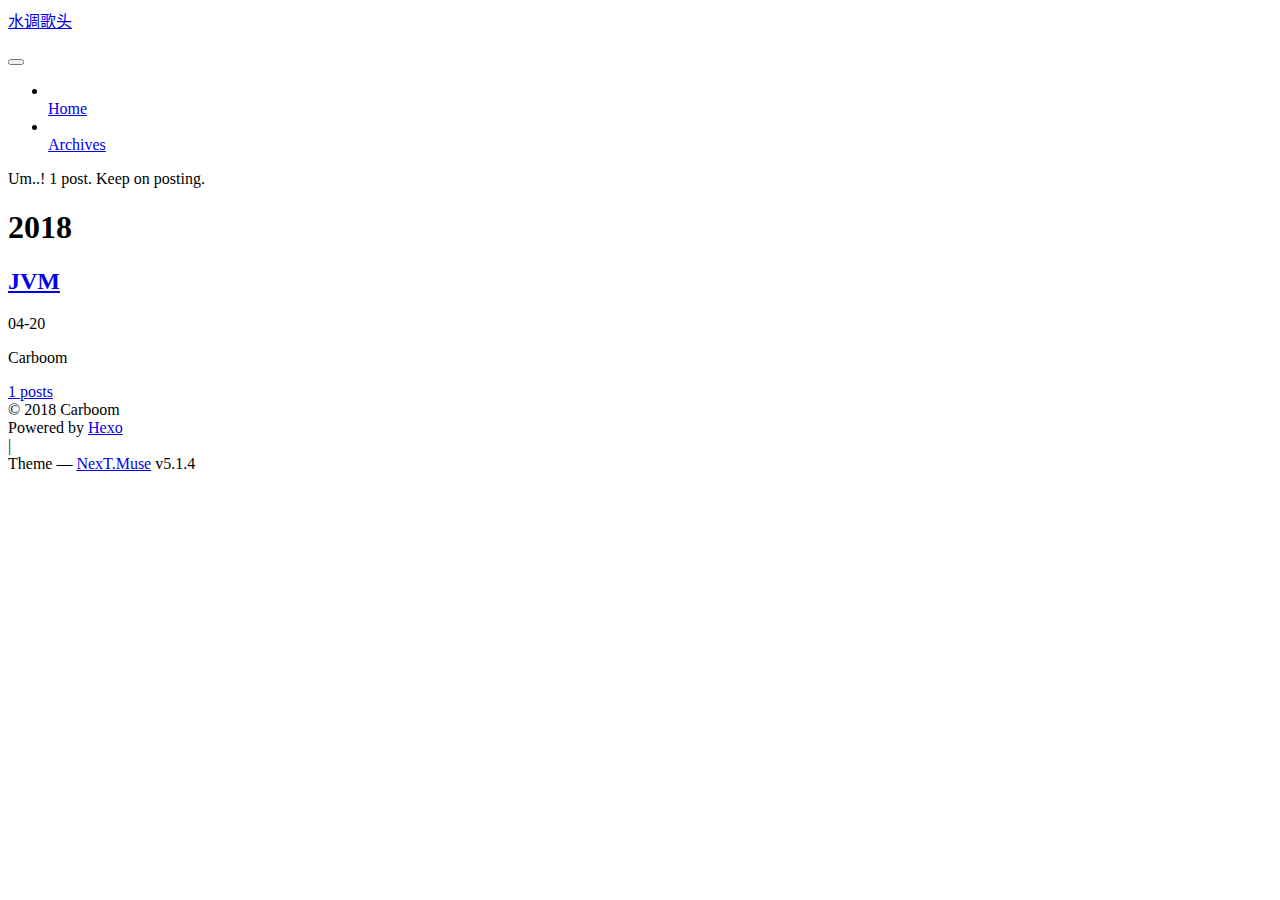
==== commit 3497800b: "Site updated: 2018-04-20 20:55:32" ====
--- a/archives/index.html
+++ b/archives/index.html
@@ -227,7 +227,7 @@
         
           
         
-        Um..! 2 posts in total. Keep on posting.
+        Um..! 1 post. Keep on posting.
       </span>
 
       
@@ -274,43 +274,6 @@
 
       
 
-        
-        
-        
-
-        
-        
-
-        
-
-  <article class="post post-type-normal" itemscope itemtype="http://schema.org/Article">
-    <header class="post-header">
-
-      <h2 class="post-title">
-        
-            <a class="post-title-link" href="carboom.github.io/2018/04/20/hello-world/" itemprop="url">
-              
-                <span itemprop="name">Hello World</span>
-              
-            </a>
-        
-      </h2>
-
-      <div class="post-meta">
-        <time class="post-time" itemprop="dateCreated"
-              datetime="2018-04-20T19:28:16+08:00"
-              content="2018-04-20" >
-          04-20
-        </time>
-      </div>
-
-    </header>
-  </article>
-
-
-
-      
-
     </div>
   </div>
   
@@ -362,7 +325,7 @@
               
                 <a href="carboom.github.io/archives/">
               
-                  <span class="site-state-item-count">2</span>
+                  <span class="site-state-item-count">1</span>
                   <span class="site-state-item-name">posts</span>
                 </a>
               </div>
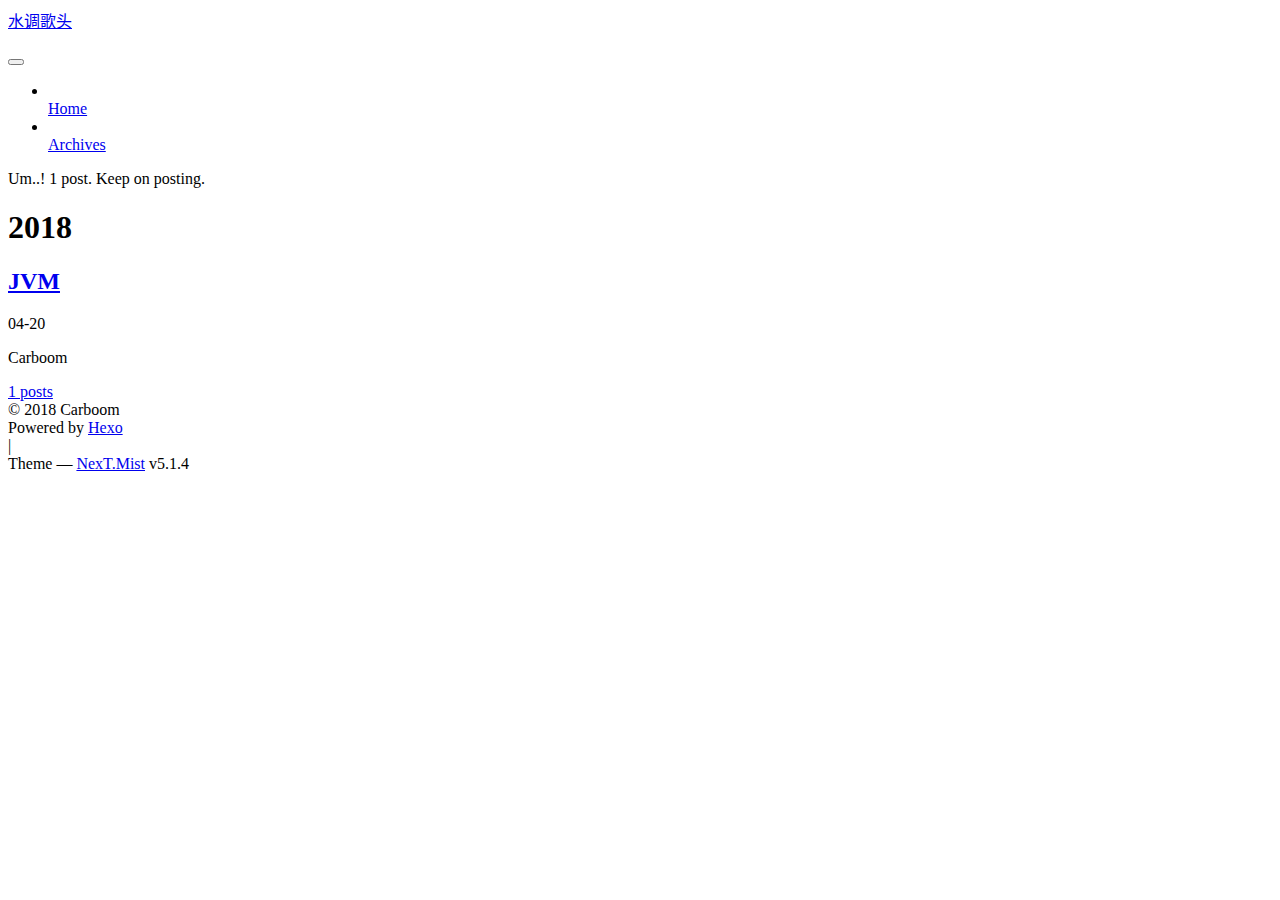
==== commit bd9ddfed: "Site updated: 2018-04-20 21:08:36" ====
--- a/archives/index.html
+++ b/archives/index.html
@@ -5,7 +5,7 @@
   
 
 
-<html class="theme-next muse use-motion" lang="zh-CN">
+<html class="theme-next mist use-motion" lang="zh-CN">
 <head>
   <meta charset="UTF-8"/>
 <meta http-equiv="X-UA-Compatible" content="IE=edge" />
@@ -93,7 +93,7 @@
   var NexT = window.NexT || {};
   var CONFIG = {
     root: 'carboom.github.io/',
-    scheme: 'Muse',
+    scheme: 'Mist',
     version: '5.1.4',
     sidebar: {"position":"left","display":"post","offset":12,"b2t":false,"scrollpercent":false,"onmobile":false},
     fancybox: true,
@@ -384,7 +384,7 @@
 
 
 
-  <div class="theme-info">Theme &mdash; <a class="theme-link" target="_blank" href="https://github.com/iissnan/hexo-theme-next">NexT.Muse</a> v5.1.4</div>
+  <div class="theme-info">Theme &mdash; <a class="theme-link" target="_blank" href="https://github.com/iissnan/hexo-theme-next">NexT.Mist</a> v5.1.4</div>
 
 
 
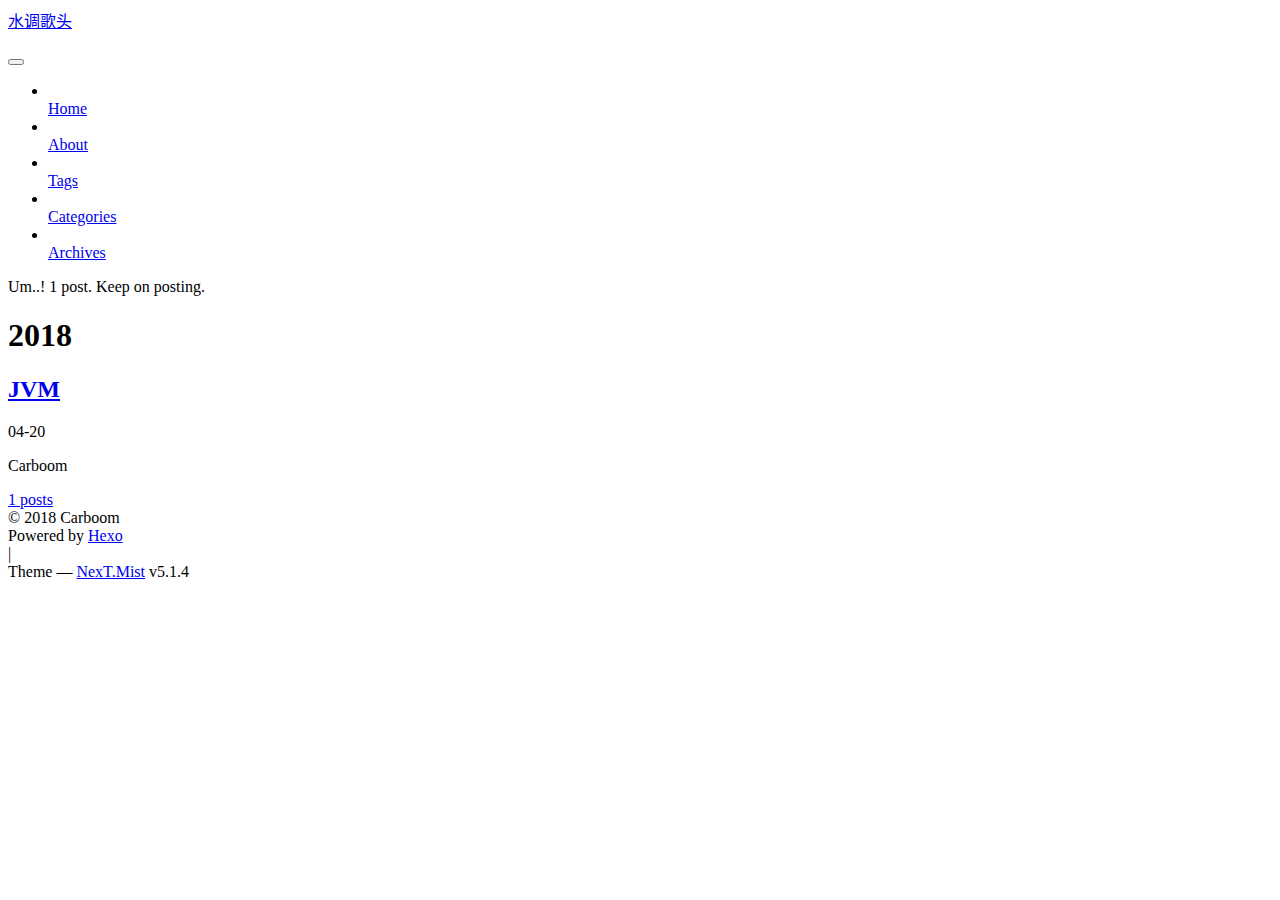
==== commit 114b72cb: "Site updated: 2018-04-20 21:13:02" ====
--- a/archives/index.html
+++ b/archives/index.html
@@ -186,6 +186,36 @@
         </li>
       
         
+        <li class="menu-item menu-item-about">
+          <a href="carboom.github.io/about/" rel="section">
+            
+              <i class="menu-item-icon fa fa-fw fa-user"></i> <br />
+            
+            About
+          </a>
+        </li>
+      
+        
+        <li class="menu-item menu-item-tags">
+          <a href="carboom.github.io/tags/" rel="section">
+            
+              <i class="menu-item-icon fa fa-fw fa-tags"></i> <br />
+            
+            Tags
+          </a>
+        </li>
+      
+        
+        <li class="menu-item menu-item-categories">
+          <a href="carboom.github.io/categories/" rel="section">
+            
+              <i class="menu-item-icon fa fa-fw fa-th"></i> <br />
+            
+            Categories
+          </a>
+        </li>
+      
+        
         <li class="menu-item menu-item-archives">
           <a href="carboom.github.io/archives/" rel="section">
             
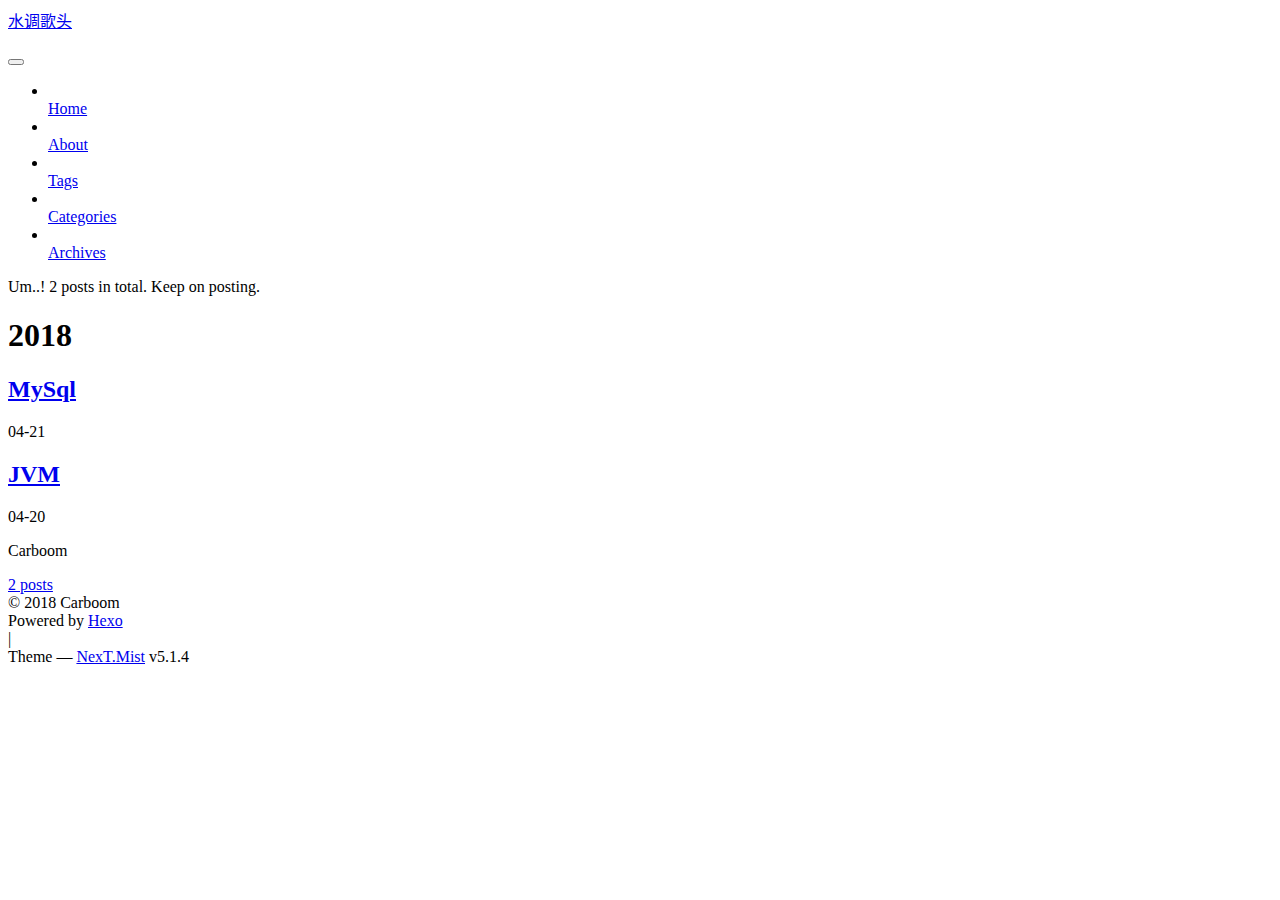
==== commit 2485c396: "Site updated: 2018-04-21 11:43:45" ====
--- a/archives/index.html
+++ b/archives/index.html
@@ -257,7 +257,7 @@
         
           
         
-        Um..! 1 post. Keep on posting.
+        Um..! 2 posts in total. Keep on posting.
       </span>
 
       
@@ -271,6 +271,43 @@
           <div class="collection-title">
             <h1 class="archive-year" id="archive-year-2018">2018</h1>
           </div>
+        
+        
+
+        
+
+  <article class="post post-type-normal" itemscope itemtype="http://schema.org/Article">
+    <header class="post-header">
+
+      <h2 class="post-title">
+        
+            <a class="post-title-link" href="carboom.github.io/2018/04/21/MySql/" itemprop="url">
+              
+                <span itemprop="name">MySql</span>
+              
+            </a>
+        
+      </h2>
+
+      <div class="post-meta">
+        <time class="post-time" itemprop="dateCreated"
+              datetime="2018-04-21T10:12:59+08:00"
+              content="2018-04-21" >
+          04-21
+        </time>
+      </div>
+
+    </header>
+  </article>
+
+
+
+      
+
+        
+        
+        
+
         
         
 
@@ -355,7 +392,7 @@
               
                 <a href="carboom.github.io/archives/">
               
-                  <span class="site-state-item-count">1</span>
+                  <span class="site-state-item-count">2</span>
                   <span class="site-state-item-name">posts</span>
                 </a>
               </div>
